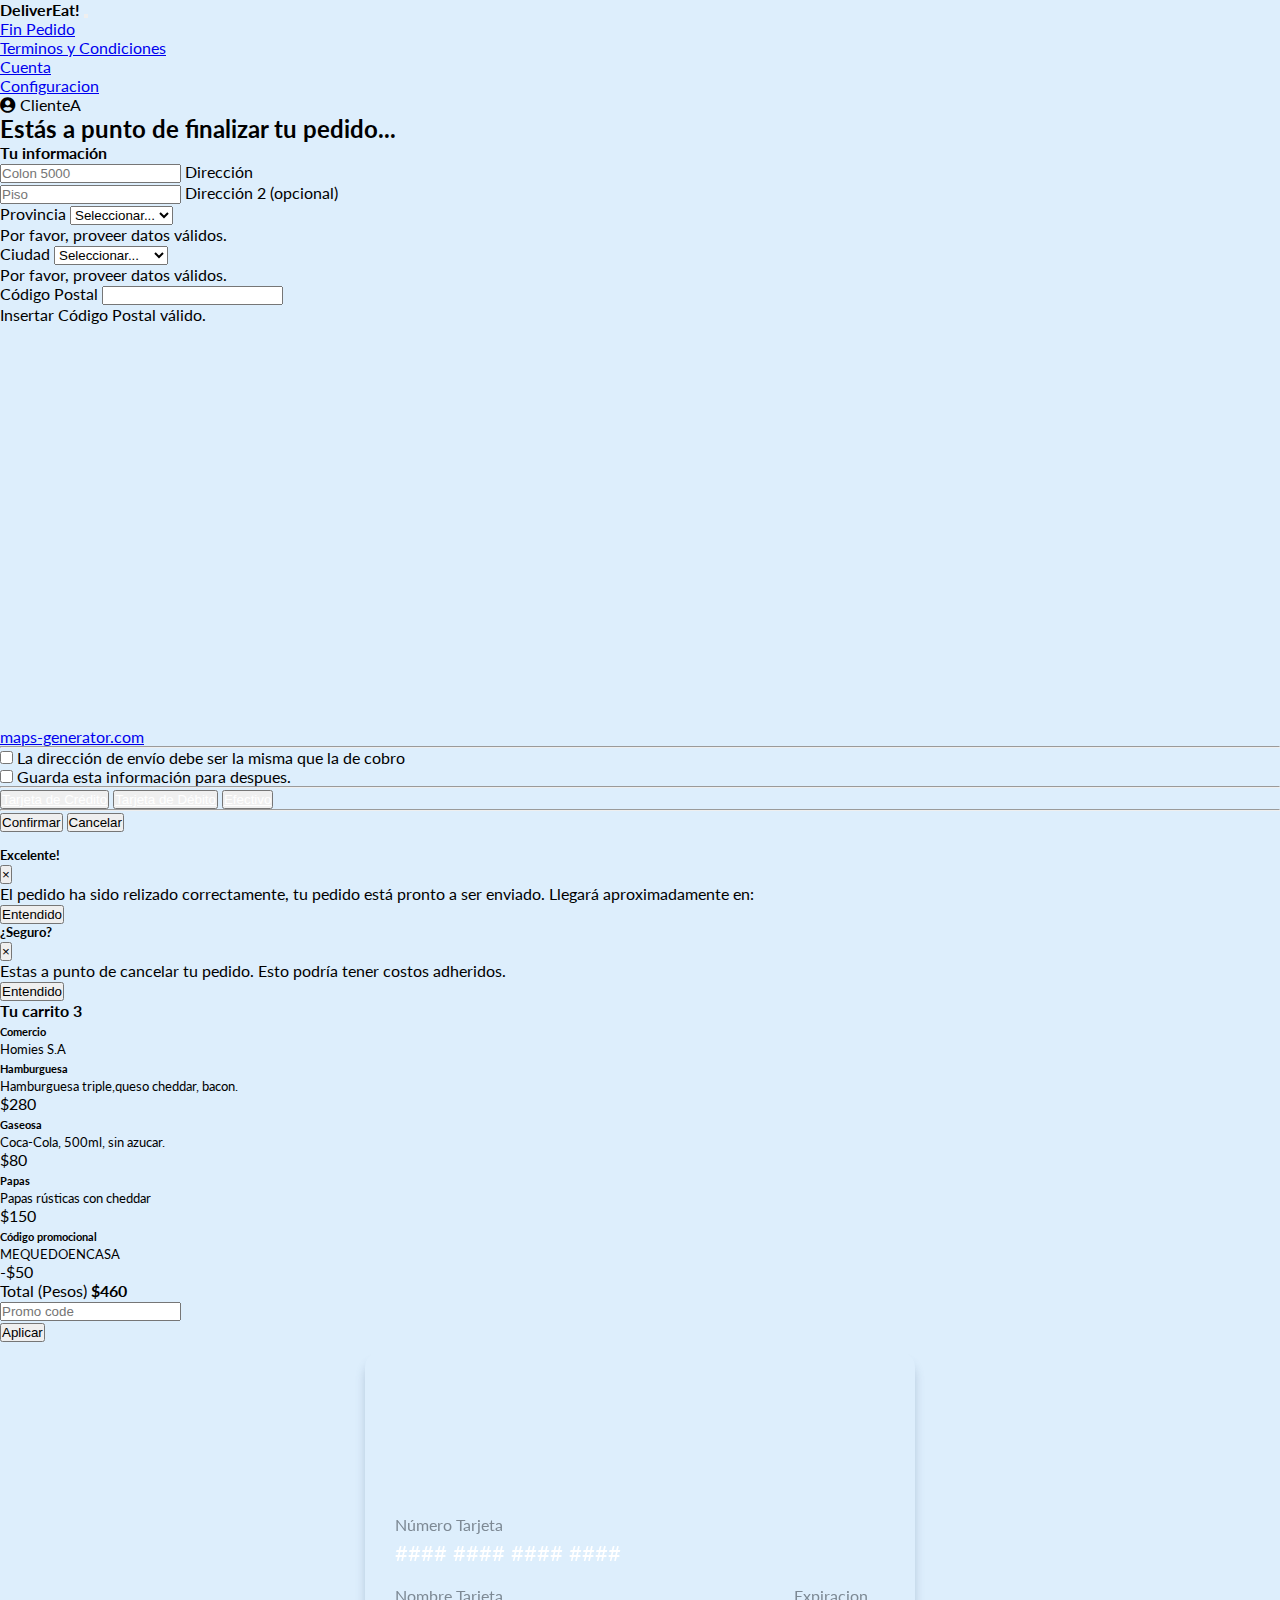
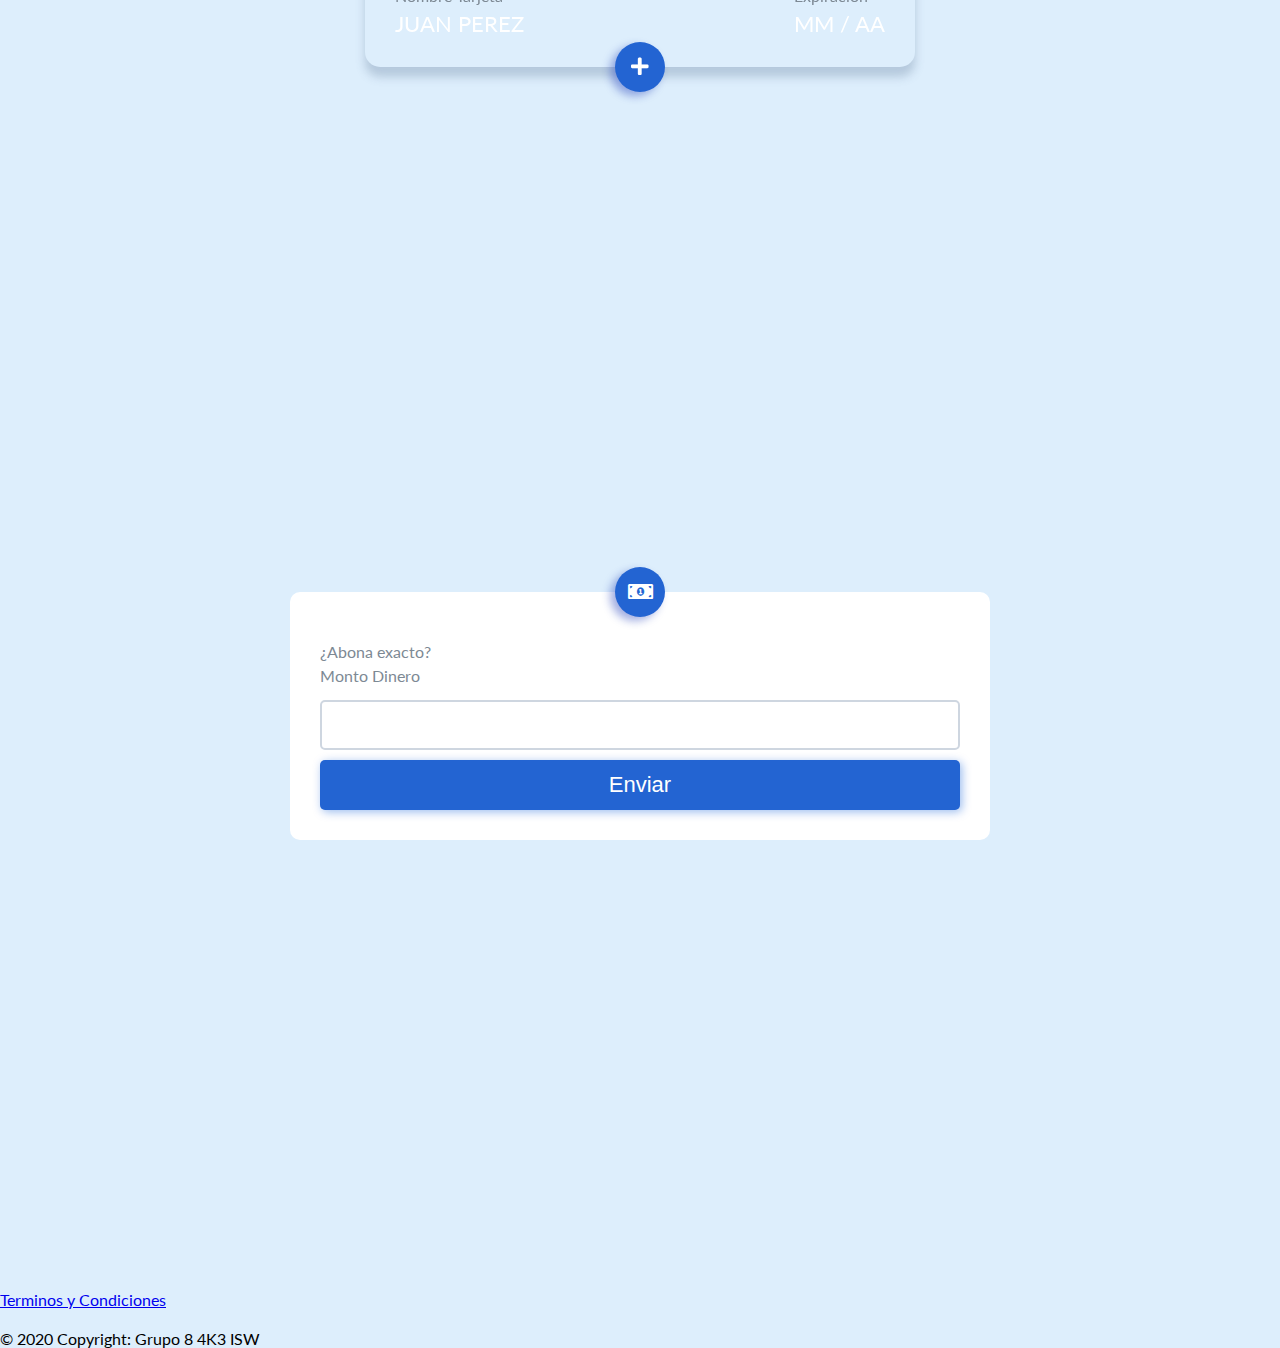
==== Material Práctico/Prácticos Evaluables/ImplementaciónWebISW/checkout-page.html @ 4e1e85ca "Cambios de codigo" ====
<!DOCTYPE html>
<html lang="en">

<head>
  <meta charset="utf-8">
  <meta name="viewport" content="width=device-width, initial-scale=1, shrink-to-fit=no">
  <meta http-equiv="x-ua-compatible" content="ie=edge">
  <title>DeliverEat! Grupo8</title>
  <!-- Font Awesome -->
  <link rel="stylesheet" href="https://use.fontawesome.com/releases/v5.11.2/css/all.css">
  <!-- Bootstrap core CSS -->
  <link href="css/bootstrap.min.css" rel="stylesheet">
  <!-- Material Design Bootstrap -->
  <link href="css/mdb.min.css" rel="stylesheet">
  <!-- Your custom styles (optional) -->
  <link href="css/style.min.css" rel="stylesheet">
  <link href="https://fonts.googleapis.com/css?family=Lato|Liu+Jian+Mao+Cao&display=swap" rel="stylesheet">
  <link href="https://fonts.googleapis.com/css?family=Lato|Liu+Jian+Mao+Cao&display=swap" rel="stylesheet">
	<link rel="stylesheet" href="css/estilos.css">

</head>

<body class="grey lighten-3">

  <!-- Navbar -->
  <nav class="navbar fixed-top navbar-expand-lg navbar-light white scrolling-navbar">
    <div class="container">

      <!-- Brand -->
      <a class="navbar-brand waves-effect"  target="_blank">
        <strong class="blue-text">DeliverEat!</strong>
      </a>

      <!-- Collapse -->
      <button class="navbar-toggler" type="button" data-toggle="collapse" data-target="#navbarSupportedContent" aria-controls="navbarSupportedContent"
        aria-expanded="false" aria-label="Toggle navigation">
        <span class="navbar-toggler-icon"></span>
      </button>

      <!-- Links -->
      <div class="collapse navbar-collapse" id="navbarSupportedContent">

        <!-- Left -->
        <ul class="navbar-nav mr-auto">
          <li class="nav-item active">
            <a class="nav-link waves-effect" href="#">Fin Pedido
              <span class="sr-only">(current)</span>
            </a>
          </li>
          <li class="nav-item">
            <a class="nav-link waves-effect" href="#" target="_blank">Terminos y Condiciones</a>
          </li>
          <li class="nav-item">
            <a class="nav-link waves-effect" href="#" target="_blank">Cuenta</a>
          </li>
          <li class="nav-item">
            <a class="nav-link waves-effect" href="#" target="_blank">Configuracion</a>
          </li>
         

        </ul>
        <!-- Right -->
        <ul>
          <li class="nav-item" id="usuario" style="list-style:none;" >
            <a class="nav-link waves-effect"  target="_blank"> <i class="fas fa-user-circle"></i>  ClienteA</a>
          </li>
        </ul>
        
       

      </div>

    </div>
  </nav>
  <!-- Navbar -->

  <!--Main layout-->
  <main class="mt-5 pt-4">
    <div class="container wow fadeIn">

      <!-- Heading -->
      <h2 class="my-5 h2 text-center">Estás a punto de finalizar tu pedido...</h2>


      <!-- Heading -->
      <h4 class="d-flex justify-content-between align-items-center mb-3">
        <span class="text-muted">Tu información </span>
      
      </h4>
      <!--Grid row-->
      <div class="row">

        <!--Grid column-->
        <div class="col-md-8 mb-4">

          <!--Card-->
          <div class="card">

            <!--Card content-->
            <form class="card-body">

              <!--Grid row-->
              <div class="row">

                <!--Grid column-->
                
                <!--Grid column-->

                <!--Grid column-->
               
                <!--Grid column-->

              </div>
              <!--Grid row-->

              <!--Username-->
              

              <!--email-->

              <!--address-->
              <div class="md-form mb-5">
                <input type="text" id="address" class="form-control" placeholder="Colon 5000">
                <label for="address" class="">Dirección</label>
              </div>

              <!--address-2-->
              <div class="md-form mb-5">
                <input type="text" id="address-2" class="form-control" placeholder="Piso">
                <label for="address-2" class="">Dirección 2 (opcional)</label>
              </div>

              <!--Grid row-->
              <div class="row">

                <!--Grid column-->
                <div class="col-lg-4 col-md-12 mb-4">

                  <label for="country">Provincia</label>
                  <select class="custom-select d-block w-100" id="country" required>
                    <option value="">Seleccionar...</option>
                    <option>Córdoba</option>
                  </select>
                  <div class="invalid-feedback">
                    Por favor, proveer datos válidos.
                  </div>

                </div>
                <!--Grid column-->

                <!--Grid column-->
                <div class="col-lg-4 col-md-6 mb-4">

                  <label for="state">Ciudad</label>
                  <select class="custom-select d-block w-100" onchange="cambioRegion()"  id="state" required>
                    <option value="">Seleccionar...</option>
                    <option value="Capital">Capital</option>
                    <option value="Colonia-Caroya">Colonia Caroya</option>
                    <option value="Jesús-María">Jesús María</option>
                    <option value="Rio-Primero">Rio Primero</option>
                    <option value="Rio-Segundo">Rio Segundo</option>
                    <option value="Villa-Allende">Villa Allende</option>
                    <option value="Mendiolaza">Mendiolaza</option>
                    <option value="Calera">Calera</option>
                    <option value="Unquillo">Unquillo</option>
                    <option value="Carlos-Paz">Carlos Paz</option>
                  </select>
                  

                  <div class="invalid-feedback">
                    Por favor, proveer datos válidos.
                  </div>
                  
                </div>
                <!--Grid column-->

                <!--Grid column-->
                <div class="col-lg-4 col-md-6 mb-4">

                  <label for="zip">Código Postal</label>
                  <input type="text" class="form-control" id="zip" placeholder="" required>
                  <div class="invalid-feedback">
                    Insertar Código Postal válido.
                  </div>

                </div>
                <!--Grid column-->
                
                  <iframe height="400" frameborder="0" scrolling="no" marginheight="0" marginwidth="0" id="gmap_canvas" style="width:100%;" src="https://maps.google.com/maps?width=520&amp;height=400&amp;hl=en&amp;q=%20C%C3%B3rdoba+()&amp;t=&amp;z=12&amp;ie=UTF8&amp;iwloc=B&amp;output=embed"></iframe> 
                  <a href='http://maps-generator.com/es'>maps-generator.com</a> 
                  <script type='text/javascript' src='https://maps-generator.com/google-maps-authorization/script.js?id=598acf23eb571168d05767a5013aafaa6e93a137'></script>
                
                
            
                

              </div>
              <!--Grid row-->

              <hr>

              <div class="custom-control custom-checkbox">
                <input type="checkbox" class="custom-control-input" id="same-address">
                <label class="custom-control-label" for="same-address">La dirección de envío debe ser la misma que la de cobro</label>
              </div> 
              <div class="custom-control custom-checkbox">
                <input type="checkbox" class="custom-control-input" id="save-info">
                <label class="custom-control-label" for="save-info">Guarda esta información para despues.</label>
              </div>

              <hr>

              <div class="d-block my-3">
                <div>
                  <button class="btn btn-primary btn-abrir-formulario" id="btn-abrir-formulario" style="color:white;">
                    <a href="#tarjeta" style="color:white;">Tarjeta de Crédito</a>
                  </button>
                  <button class="btn btn-primary btn-abrir-formulario-debito" id="btn-abrir-formulario-debito" style="color:white;">
                    <a href="#tarjeta" style="color:white;">Tarjeta de Débito</a>
                  </button>
                  <button class="btn btn-secondary btn-abrir-formulario-pago-efectivo" id="btn-abrir-formulario-pago-efectivo" style="color:white;">
                    <a href="#efectivo" style="color:white;">Efectivo</a>
                  </button>
                </div>
                
              </div>
              



              <hr class="mb-4">

              <button class="btn btn-primary btn-lg btn-block" data-toggle="modal" data-target="#exampleModal" type="submit" style="margin-bottom:15px;">Confirmar</button>

              <button class="btn btn-danger btn-lg btn-block"data-toggle="modal" data-target="#exampleModal1"  type="submit" id="cancelar">Cancelar</button>

              <!--Modal CONFIRMAR-->
              <div class="modal fade" id="exampleModal" tabindex="-1" role="dialog" aria-labelledby="exampleModalLabel" aria-hidden="true">
                <div class="modal-dialog" role="document">
                  <div class="modal-content">
                    <div class="modal-header">
                      <h5 class="modal-title" id="exampleModalLabel">Excelente!</h5>
                      <button type="button" class="close" data-dismiss="modal" aria-label="Close">
                        <span aria-hidden="true">&times;</span>
                      </button>
                    </div>
                    <div class="modal-body">
                      El pedido ha sido relizado correctamente, tu pedido está pronto a ser enviado.
                      Llegará aproximadamente en:
                    </div>
                    <div>
                      <!--Countdown-->

                    </div>
                    <div class="modal-footer">
                      
                      <button type="button" class="btn btn-primary">Entendido</button>
                    </div>
                  </div>
                </div>
              </div>

              <!--Modal CANCELAR-->
              <div class="modal fade" id="exampleModal1" tabindex="-1" role="dialog" aria-labelledby="exampleModalLabel" aria-hidden="true">
                <div class="modal-dialog" role="document">
                  <div class="modal-content">
                    <div class="modal-header">
                      <h5 class="modal-title" id="exampleModalLabel">¿Seguro?</h5>
                      <button type="button" class="close" data-dismiss="modal" aria-label="Close">
                        <span aria-hidden="true">&times;</span>
                      </button>
                    </div>
                    <div class="modal-body">
                      Estas a punto de cancelar tu pedido. Esto podría tener costos adheridos.
                    </div>
                    <div>
                      <!--Countdown-->

                    </div>
                    <div class="modal-footer">
                      
                      <button type="button" class="btn btn-primary">Entendido</button>
                    </div>
                  </div>
                </div>
              </div>

            </form>

          </div>
          <!--/.Card-->

        </div>
        <!--Grid column-->

        <!--Grid column-->
        <div class="col-md-4 mb-4">

          <!-- Heading -->
          <h4 class="d-flex justify-content-between align-items-center mb-3">
            <span class="text-muted">Tu carrito </span>
            <span class="badge badge-secondary badge-pill">3</span>
          </h4>

          <!-- Cart -->
          <ul class="list-group mb-3 z-depth-1">
            <li class="list-group-item d-flex justify-content-between lh-condensed">
              <div>
                <h6 class="my-0">Comercio</h6>
                <small class="text-muted">Homies S.A</small>
              </div>

            </li>
            <li class="list-group-item d-flex justify-content-between lh-condensed">
              <div>
                <h6 class="my-0">Hamburguesa</h6>
                <small class="text-muted">Hamburguesa triple,queso cheddar, bacon.</small>
              </div>
              <span class="text-muted">$280</span>
            </li>
            <li class="list-group-item d-flex justify-content-between lh-condensed">
              <div>
                <h6 class="my-0">Gaseosa</h6>
                <small class="text-muted">Coca-Cola, 500ml, sin azucar.</small>
              </div>
              <span class="text-muted">$80</span>
            </li>
            <li class="list-group-item d-flex justify-content-between lh-condensed">
              <div>
                <h6 class="my-0">Papas</h6>
                <small class="text-muted">Papas rústicas con cheddar</small>
              </div>
              <span class="text-muted">$150</span>
            </li>
            <li class="list-group-item d-flex justify-content-between bg-light">
              <div class="text-success">
                <h6 class="my-0">Código promocional</h6>
                <small>MEQUEDOENCASA</small>
              </div>
              <span class="text-success">-$50</span>
            </li>
            <li class="list-group-item d-flex justify-content-between">
              <span>Total (Pesos)</span>
              <strong>$460</strong>
            </li>
          </ul>
          <!-- Cart -->

          <!-- Promo code -->
          <form class="card p-2">
            <div class="input-group">
              <input type="text" class="form-control" placeholder="Promo code" aria-label="Recipient's username" aria-describedby="basic-addon2">
              <div class="input-group-append">
                <button class="btn btn-secondary btn-md waves-effect m-0" type="button">Aplicar</button>
              </div>
            </div>
          </form>
          <!-- Promo code -->
          <div class="contenedor">
          
            <!-- Tarjeta -->
            <section class="tarjeta" id="tarjeta">
              <div class="delantera">
                <div class="logo-marca" id="logo-marca">
                  <!-- <img src="img/logos/visa.png" alt=""> -->
                </div>
                <img src="img/chip-tarjeta.png" class="chip" alt="">
                <div class="datos">
                  <div class="grupo" id="numero">
                    <p class="label">Número Tarjeta</p>
                    <p class="numero">#### #### #### ####</p>
                  </div>
                  <div class="flexbox">
                    <div class="grupo" id="nombre">
                      <p class="label">Nombre Tarjeta</p>
                      <p class="nombre">Juan Perez</p>
                    </div>
        
                    <div class="grupo" id="expiracion">
                      <p class="label">Expiracion</p>
                      <p class="expiracion"><span class="mes">MM</span> / <span class="year">AA</span></p>
                    </div>
                  </div>
                </div>
              </div>
        
              <div class="trasera">
                <div class="barra-magnetica"></div>
                <div class="datos">
                  <div class="grupo" id="firma">
                    <p class="label">Firma</p>
                    <div class="firma"><p></p></div>
                  </div>
                  <div class="grupo" id="ccv">
                    <p class="label">CCV</p>
                    <p class="ccv"></p>
                  </div>
                </div>
                <p class="leyenda">Ten cuidado con la información de tu tarjeta</p>
                <a href="#" class="link-banco">DeliverEat!</a>
              </div>
            </section>
        
            <!-- Contenedor Boton Abrir Formulario -->
            <div class="contenedor-btn">
              <button class="btn-abrir-formulario" id="btn-abrir-formulario">
                <i class="fas fa-plus"></i>
              </button>
            </div>
        
            <!-- Formulario -->
            <form action="" id="formulario-tarjeta" class="formulario-tarjeta">
              <div class="grupo">
                <label for="inputNumero">Número Tarjeta</label>
                <input type="text" id="inputNumero" maxlength="19" autocomplete="off">
              </div>
              <div class="grupo">
                <label for="inputNombre">Nombre</label>
                <input type="text" id="inputNombre" maxlength="19" autocomplete="off">
              </div>
              <div class="flexbox">
                <div class="grupo expira">
                  <label for="selectMes">Expiracion</label>
                  <div class="flexbox">
                    <div class="grupo-select">
                      <select name="mes" id="selectMes">
                        <option disabled selected>Mes</option>
                      </select>
                      <i class="fas fa-angle-down"></i>
                    </div>
                    <div class="grupo-select">
                      <select name="year" id="selectYear">
                        <option disabled selected>Año</option>
                      </select>
                      <i class="fas fa-angle-down"></i>
                    </div>
                  </div>
                </div>
        
                <div class="grupo ccv">
                  <label for="inputCCV">CCV</label>
                  <input type="text" id="inputCCV" maxlength="3">
                </div>
              </div>
              <button type="submit" class="btn-enviar">Enviar</button>
            </form>
          </div>

          <!---FORMULARIO PAGO EFECTIVO-->
          <div class="contenedor-efectivo">
          
            <!-- Tarjeta -->
            <section class="tarjeta" id="efectivo">
        
            </section>
        
            <!-- Contenedor Boton Abrir Formulario -->
            <div class="contenedor-btn">
              <button class="btn-abrir-formulario" id="btn-abrir-formulario">
                <i class="fas fa-money-bill-alt"></i>
              </button>
            </div>
        
            <!-- Formulario -->
            <form action="" id="formulario-efectivo" class="formulario-efectivo">
              <div class="grupo">
                <div>
                  <label for="inputNumero">¿Abona exacto?</label>
                </div>
                
                <label for="inputNumero">Monto Dinero</label>
                <input type="text" id="inputNumero" maxlength="19" autocomplete="off">
              </div>
              
              <button type="submit" class="btn-enviar">Enviar</button>
            </form>
          </div>
        </div>
        <!--Grid column-->

         <!--TARJETA-->
       
          
      
        <!---/ TARJETA-->

      </div>
      <!--Grid row-->

    </div>

<!--Mapa secundario-->
<div id="googleMap" style="width:100%;height:400px;"></div>

    <script>
    function myMap() {
    var mapProp= {
      center:new google.maps.LatLng(51.508742,-0.120850),
      zoom:5,
    };
    var map = new google.maps.Map(document.getElementById("googleMap"),mapProp);
    }
    </script>

<script type='text/javascript' src='https://maps-generator.com/google-maps-authorization/script.js?id=598acf23eb571168d05767a5013aafaa6e93a137'></script>


  </main>
  <!--Main layout-->


  <!--Footer-->
  <footer class="page-footer text-center font-small mt-4 wow fadeIn">

    <!--Call to action-->
    <div class="pt-4" style="
    margin-bottom: 20px;
">
      <a class="btn btn-outline-white waves-effect waves-light" href="#" target="_blank" role="button" style="
    margin-bottom: 10px;">Terminos y Condiciones
        <i class="f"></i>
      </a>
      
    </div>
      
    </div>
    <!--/.Call to action-->

 



    <!--Copyright-->
    <div class="footer-copyright py-3">
      © 2020 Copyright:
      <a  target="_blank"> Grupo 8 4K3 ISW </a>
    </div>
    <!--/.Copyright-->

  </footer>
  <!--/.Footer-->

  <!-- SCRIPTS -->



  <script src="https://kit.fontawesome.com/2c36e9b7b1.js" crossorigin="anonymous"></script>
              <script src="js/main.js"></script>
  <!-- JQuery -->
  <script type="text/javascript" src="js/jquery-3.4.1.min.js"></script>
  <!-- Bootstrap tooltips -->
  <script type="text/javascript" src="js/popper.min.js"></script>
  <!-- Bootstrap core JavaScript -->
  <script type="text/javascript" src="js/bootstrap.min.js"></script>
  <!-- MDB core JavaScript -->
  <script type="text/javascript" src="js/mdb.min.js"></script>
  <!-- Initializations -->
  <script type="text/javascript">
    // Animations initialization
    new WOW().init();
  </script>
</body>

</html>
---- Material Práctico/Prácticos Evaluables/ImplementaciónWebISW/css/estilos.css ----
* {
	padding: 0;
	margin: 0;
	box-sizing: border-box;
}

body {
	background: #ddeefc;
	font-family: 'Lato', sans-serif;
}

.contenedor {
	width: 100%;
	max-width: 1000px;
	padding-top:  10px;
	margin: auto;
	display: flex;
	flex-direction: column;
	align-items: center;
	height:840px;
}

.contenedor-efectivo {
	width: 100%;
	max-width: 1000px;
	padding-top:  10px;
	margin: auto;
	display: flex;
	flex-direction: column;
	align-items: center;
	
}

/* ---------- Estilos Generales de las Tarjetas ----------*/
.tarjeta {
	width: 100%;
	max-width: 550px;
	position: relative;
	color: #fff;
	transition: .3s ease all;
	transform: rotateY(0deg);
	transform-style: preserve-3d;
	cursor: pointer;
	z-index: 2;
}

.efectivo {
	width: 100%;
	max-width: 550px;
	position: relative;
	color: #fff;
	transition: .3s ease all;
	transform: rotateY(0deg);
	transform-style: preserve-3d;
	cursor: pointer;
	z-index: 2;
}

.tarjeta.active {
	transform: rotateY(180deg);
}

.tarjeta > div {
	padding: 30px;
	border-radius: 15px;
	min-height: 315px;
	display: flex;
	flex-direction: column;
	justify-content: space-between;
	box-shadow: 0 10px 10px 0 rgba(90,116,148,0.3);
}

/* ---------- Tarjeta Delantera ----------*/

.tarjeta .delantera {
	width: 100%;
	background: url(../img/bg-tarjeta/bg-tarjeta-02.jpg);
	background-size: cover;
}

.delantera .logo-marca {
	text-align: right;
	min-height: 50px;
}

.delantera .logo-marca img {
	width: 100%;
	height: 100%;
	object-fit: cover;
	max-width: 80px;
}

.delantera .chip {
	width: 100%;
	max-width: 50px;
	margin-bottom: 20px;
}

.delantera .grupo .label {
	font-size: 16px;
	color: #7d8994;
	margin-bottom: 5px;
}

.delantera .grupo .numero,
.delantera .grupo .nombre,
.delantera .grupo .expiracion {
	color: #fff;
	font-size: 22px;
	text-transform: uppercase;
}

.delantera .flexbox {
	display: flex;
	justify-content: space-between;
	margin-top: 20px;
}

/* ---------- Tarjeta Trasera ----------*/
.trasera {
	background: url(../img/bg-tarjeta/bg-tarjeta-02.jpg);
	background-size: cover;
	position: absolute;
	top: 0;
	transform: rotateY(180deg);
	backface-visibility: hidden;
}

.trasera .barra-magnetica {
	height: 40px;
	background: #000;
	width: 100%;
	position: absolute;
	top: 30px;
	left: 0;
}

.trasera .datos {
	margin-top: 60px;
	display: flex;
	justify-content: space-between;
}

.trasera .datos p {
	margin-bottom: 5px;
}

.trasera .datos #firma {
	width: 70%;
}

.trasera .datos #firma .firma {
	height: 40px;
	background: repeating-linear-gradient(skyblue 0, skyblue 5px, orange 5px, orange 10px);
}

.trasera .datos #firma .firma p {
	line-height: 40px;
	font-family: 'Liu Jian Mao Cao', cursive;
	color: #000;
	font-size: 30px;
	padding: 0 10px;
	text-transform: capitalize;
}

.trasera .datos #ccv {
	width: 20%;
}

.trasera .datos #ccv .ccv {
	background: #fff;
	height: 40px;
	color: #000;
	padding: 10px;
	text-align: center;
}

.trasera .leyenda {
	font-size: 14px;
	line-height: 24px;
}

.trasera .link-banco {
	font-size: 14px;
	color: #fff;
}

/* ---------- Contenedor Boton ----------*/
.contenedor-btn .btn-abrir-formulario {
	width: 50px;
	height: 50px;
	font-size: 20px;
	line-height: 20px;
	background: #2364d2;
	color: #fff;
	position: relative;
	top: -25px;
	z-index: 3;
	border-radius: 100%;
	box-shadow: -5px 4px 8px rgba(24,56,182,0.4);
	padding: 5px;
	transition: all .2s ease;
	border: none;
	cursor: pointer;
}

.contenedor-btn .btn-abrir-formulario:hover {
	background: #1850b1;
}

.contenedor-btn .btn-abrir-formulario.active {
	transform: rotate(45deg);
}

/* ---------- Formulario Tarjeta ----------*/
.formulario-tarjeta {
	background: #fff;
	width: 100%;
	max-width: 700px;
	padding: 150px 30px 30px 30px;
	border-radius: 10px;
	position: relative;
	top: -150px;
	z-index: 1;
	clip-path: polygon(0 0, 100% 0, 100% 0, 0 0);
	transition: clip-path .3s ease-out;
}

.formulario-efectivo {
	background: #fff;
	width: 100%;
	max-width: 700px;
	padding: 50px 30px 30px 30px;
	border-radius: 10px;
	position: relative;
	top: -50px;
	z-index: 1;
	transition: clip-path .3s ease-out;
}

.formulario-tarjeta.active {
	clip-path: polygon(0 0, 100% 0, 100% 100%, 0 100%);
}

.formulario-tarjeta label,
.formulario-efectivo label {
	display: block;
	color: #7d8994;
	margin-bottom: 5px;
	font-size: 16px;
}

.formulario-tarjeta input,
.formulario-tarjeta select,
.formulario-efectivo input,
.formulario-efectivo select,
.btn-enviar {
	border: 2px solid #CED6E0;
	font-size: 18px;
	height: 50px;
	width: 100%;
	padding: 5px 12px;
	transition: .3s ease all;
	border-radius: 5px;
	margin-top:10px;
}



.formulario-tarjeta input:hover,
.formulario-tarjeta select:hover {
	border: 2px solid #93BDED;
}

.formulario-tarjeta input:focus,
.formulario-tarjeta select:focus {
	outline: rgb(4,4,4);
	box-shadow: 1px 7px 10px -5px rgba(90,116,148,0.3);
}

.formulario-tarjeta input {
	margin-bottom: 20px;
	text-transform: uppercase;
}

.formulario-tarjeta .flexbox {
	display: flex;
	justify-content: space-between;
}

.formulario-tarjeta .expira {
	width: 100%;
}

.formulario-tarjeta .ccv {
	min-width: 100px;
}

.formulario-tarjeta .grupo-select {
	width: 100%;
	margin-right: 15px;
	position: relative;
}

.formulario-tarjeta select {
	-webkit-appearance: none;
}

.formulario-tarjeta .grupo-select i {
	position: absolute;
	color: #CED6E0;
	top: 18px;
	right: 15px;
	transition: .3s ease all;
}

.formulario-tarjeta .grupo-select:hover i {
	color: #93bfed;
}

.formulario-tarjeta .btn-enviar,
.formulario-efectivo .btn-enviar{
	border: none;
	padding: 10px;
	font-size: 22px;
	color: #fff;
	background: #2364d2;
	box-shadow: 2px 2px 10px 0px rgba(0,85,212,0.4);
	cursor: pointer;
}

.formulario-tarjeta .btn-enviar:hover,
.formulario-efectivo .btn-enviar:hover {

	background: #1850b1;
}
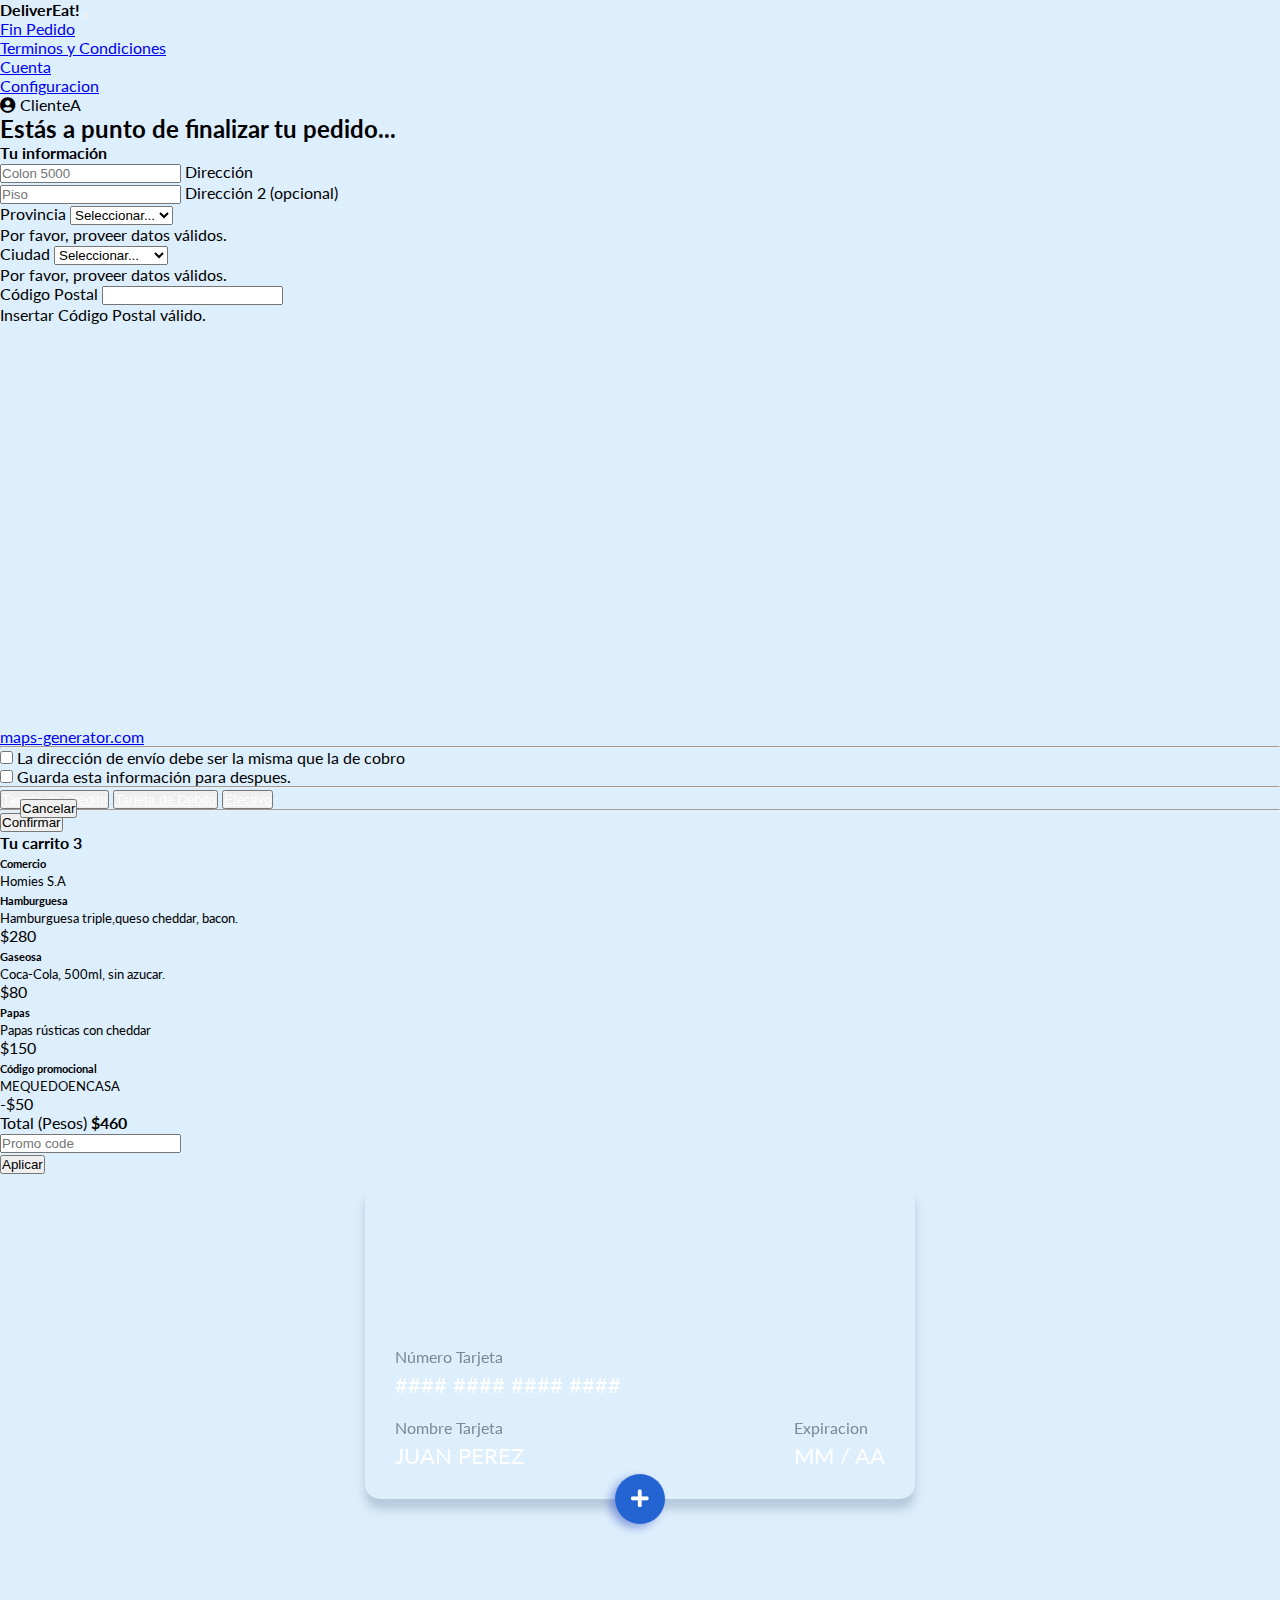
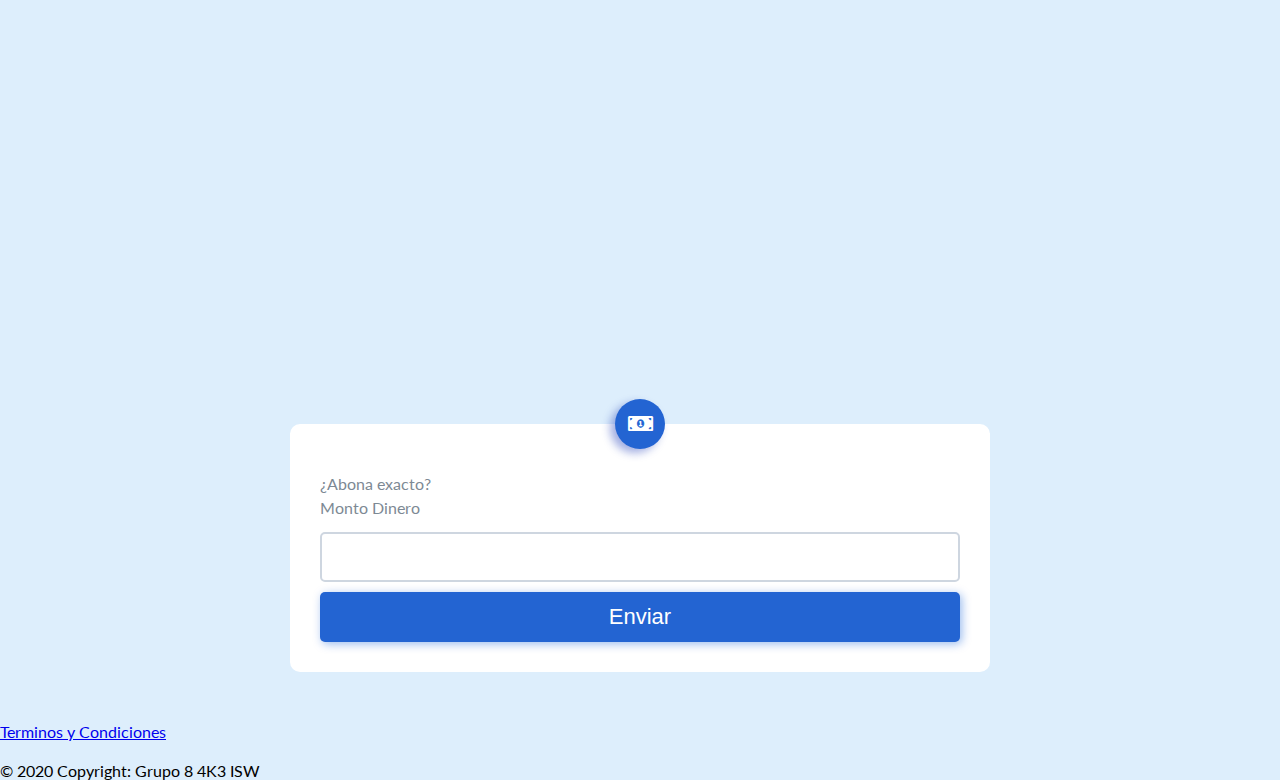
==== commit 464cc787: "Maps y validacion" ====
--- a/Material Práctico/Prácticos Evaluables/ImplementaciónWebISW/checkout-page.html
+++ b/Material Práctico/Prácticos Evaluables/ImplementaciónWebISW/checkout-page.html
@@ -20,7 +20,7 @@
 
 </head>
 
-<body class="grey lighten-3">
+<body class="grey lighten-3" id="body">
 
   <!-- Navbar -->
   <nav class="navbar fixed-top navbar-expand-lg navbar-light white scrolling-navbar">
@@ -96,8 +96,9 @@
           <!--Card-->
           <div class="card">
 
+     
             <!--Card content-->
-            <form class="card-body">
+            <form class="card-body" id="form">
 
               <!--Grid row-->
               <div class="row">
@@ -120,13 +121,13 @@
 
               <!--address-->
               <div class="md-form mb-5">
-                <input type="text" id="address" class="form-control" placeholder="Colon 5000">
+                <input type="text" id="address" class="form-control" placeholder="Colon 5000" required>
                 <label for="address" class="">Dirección</label>
               </div>
 
               <!--address-2-->
               <div class="md-form mb-5">
-                <input type="text" id="address-2" class="form-control" placeholder="Piso">
+                <input type="text" id="address-2" class="form-control" placeholder="Piso"required>
                 <label for="address-2" class="">Dirección 2 (opcional)</label>
               </div>
 
@@ -152,18 +153,18 @@
                 <div class="col-lg-4 col-md-6 mb-4">
 
                   <label for="state">Ciudad</label>
-                  <select class="custom-select d-block w-100" onchange="cambioRegion()"  id="state" required>
+                  <select class="custom-select d-block w-100" onchange="establecerMapa()"  id="state" required>
                     <option value="">Seleccionar...</option>
-                    <option value="Capital">Capital</option>
-                    <option value="Colonia-Caroya">Colonia Caroya</option>
-                    <option value="Jesús-María">Jesús María</option>
-                    <option value="Rio-Primero">Rio Primero</option>
-                    <option value="Rio-Segundo">Rio Segundo</option>
-                    <option value="Villa-Allende">Villa Allende</option>
-                    <option value="Mendiolaza">Mendiolaza</option>
-                    <option value="Calera">Calera</option>
-                    <option value="Unquillo">Unquillo</option>
-                    <option value="Carlos-Paz">Carlos Paz</option>
+                    <option value="https://www.google.com/maps/embed?pb=!1m18!1m12!1m3!1d108958.20891365617!2d-64.25757236845544!3d-31.415668156136864!2m3!1f0!2f0!3f0!3m2!1i1024!2i768!4f13.1!3m3!1m2!1s0x9432a283b4d07fa3%3A0x7fa85f3afc7e8bb5!2sCapital%2C%20C%C3%B3rdoba!5e0!3m2!1ses-419!2sar!4v1599598356160!5m2!1ses-419!2sar">Capital</option>
+                    <option value="https://www.google.com/maps/embed?pb=!1m18!1m12!1m3!1d13676.596202201395!2d-64.07049185808215!3d-31.022096665984524!2m3!1f0!2f0!3f0!3m2!1i1024!2i768!4f13.1!3m3!1m2!1s0x9432626eac44a027%3A0x85b6e301081d1c22!2sCol.%20Caroya%2C%20C%C3%B3rdoba!5e0!3m2!1ses-419!2sar!4v1599592292216!5m2!1ses-419!2sar">Colonia Caroya</option>
+                    <option value="https://www.google.com/maps/embed?pb=!1m18!1m12!1m3!1d27364.02051826626!2d-64.10972113374125!3d-30.984360977162947!2m3!1f0!2f0!3f0!3m2!1i1024!2i768!4f13.1!3m3!1m2!1s0x943263974bf8796f%3A0x2fc325cba041b543!2zSmVzdXMgTWFyw61hLCBDw7NyZG9iYQ!5e0!3m2!1ses-419!2sar!4v1599598695430!5m2!1ses-419!2sar">Jesús María</option>
+                    <option value="https://www.google.com/maps/embed?pb=!1m18!1m12!1m3!1d27264.24862640329!2d-63.6446739830128!3d-31.330514803801975!2m3!1f0!2f0!3f0!3m2!1i1024!2i768!4f13.1!3m3!1m2!1s0x9432dfa99641837b%3A0xee0238c615b1712b!2zUsOtbyBQcmltZXJvLCBDw7NyZG9iYQ!5e0!3m2!1ses-419!2sar!4v1599598722720!5m2!1ses-419!2sar">Rio Primero</option>
+                    <option value="https://www.google.com/maps/embed?pb=!1m18!1m12!1m3!1d27171.671889180237!2d-63.92214283233773!3d-31.64866022152733!2m3!1f0!2f0!3f0!3m2!1i1024!2i768!4f13.1!3m3!1m2!1s0x9432cafff1f1cec1%3A0xf370c1a41d5322ac!2zUsOtbyBTZWd1bmRvLCBDw7NyZG9iYQ!5e0!3m2!1ses-419!2sar!4v1599598743295!5m2!1ses-419!2sar">Rio Segundo</option>
+                    <option value="https://www.google.com/maps/embed?pb=!1m18!1m12!1m3!1d54553.43706842155!2d-64.30634466173869!3d-31.2874394003083!2m3!1f0!2f0!3f0!3m2!1i1024!2i768!4f13.1!3m3!1m2!1s0x94329d056aa66e5f%3A0x2cd58396ed99410e!2sVilla%20Allende%2C%20C%C3%B3rdoba!5e0!3m2!1ses-419!2sar!4v1599598452072!5m2!1ses-419!2sar">Villa Allende</option>
+                    <option value="https://www.google.com/maps/embed?pb=!1m18!1m12!1m3!1d54567.48844994807!2d-64.3210352619451!3d-31.263146733506616!2m3!1f0!2f0!3f0!3m2!1i1024!2i768!4f13.1!3m3!1m2!1s0x94329d2d35292215%3A0xf652dcee9efa32c4!2sMendiolaza%2C%20C%C3%B3rdoba!5e0!3m2!1ses-419!2sar!4v1599598519978!5m2!1ses-419!2sar">Mendiolaza</option>
+                    <option value="https://www.google.com/maps/embed?pb=!1m18!1m12!1m3!1d54520.39312781721!2d-64.37042511125355!3d-31.344500589839125!2m3!1f0!2f0!3f0!3m2!1i1024!2i768!4f13.1!3m3!1m2!1s0x94329d9ee10fe983%3A0xa7e85e1549d2e98e!2sLa%20Calera%2C%20C%C3%B3rdoba!5e0!3m2!1ses-419!2sar!4v1599598486222!5m2!1ses-419!2sar">Calera</option>
+                    <option value="https://www.google.com/maps/embed?pb=!1m18!1m12!1m3!1d54584.41533813023!2d-64.34199826219366!3d-31.23386021327311!2m3!1f0!2f0!3f0!3m2!1i1024!2i768!4f13.1!3m3!1m2!1s0x9432828c7c561703%3A0xbace5f80d318375c!2sUnquillo%2C%20C%C3%B3rdoba!5e0!3m2!1ses-419!2sar!4v1599598570191!5m2!1ses-419!2sar" >Unquillo</option>
+                    <option value="https://www.google.com/maps/embed?pb=!1m18!1m12!1m3!1d108962.41421997012!2d-64.5697773026418!3d-31.412047399124123!2m3!1f0!2f0!3f0!3m2!1i1024!2i768!4f13.1!3m3!1m2!1s0x942d6640d6777c71%3A0x75c24ab6cb121bed!2sVilla%20Carlos%20Paz%2C%20C%C3%B3rdoba!5e0!3m2!1ses-419!2sar!4v1599598544311!5m2!1ses-419!2sar">Carlos Paz</option>
                   </select>
                   
 
@@ -186,7 +187,7 @@
                 </div>
                 <!--Grid column-->
                 
-                  <iframe height="400" frameborder="0" scrolling="no" marginheight="0" marginwidth="0" id="gmap_canvas" style="width:100%;" src="https://maps.google.com/maps?width=520&amp;height=400&amp;hl=en&amp;q=%20C%C3%B3rdoba+()&amp;t=&amp;z=12&amp;ie=UTF8&amp;iwloc=B&amp;output=embed"></iframe> 
+                  <iframe  id="mapa" height="400" frameborder="0" scrolling="no" marginheight="0" marginwidth="0" id="gmap_canvas" style="width:100%;" src="https://maps.google.com/maps?width=520&amp;height=400&amp;hl=en&amp;q=%20C%C3%B3rdoba+()&amp;t=&amp;z=12&amp;ie=UTF8&amp;iwloc=B&amp;output=embed"></iframe> 
                   <a href='http://maps-generator.com/es'>maps-generator.com</a> 
                   <script type='text/javascript' src='https://maps-generator.com/google-maps-authorization/script.js?id=598acf23eb571168d05767a5013aafaa6e93a137'></script>
                 
@@ -230,62 +231,24 @@
 
               <hr class="mb-4">
 
-              <button class="btn btn-primary btn-lg btn-block" data-toggle="modal" data-target="#exampleModal" type="submit" style="margin-bottom:15px;">Confirmar</button>
-
-              <button class="btn btn-danger btn-lg btn-block"data-toggle="modal" data-target="#exampleModal1"  type="submit" id="cancelar">Cancelar</button>
+              <button class="btn btn-primary btn-lg btn-block" id="confirmar" data-toggle="modal" data-target="#exampleModal" type="submit" style="margin-bottom:15px;">Confirmar</button>
+
+              
+
+              
+             
 
               <!--Modal CONFIRMAR-->
-              <div class="modal fade" id="exampleModal" tabindex="-1" role="dialog" aria-labelledby="exampleModalLabel" aria-hidden="true">
-                <div class="modal-dialog" role="document">
-                  <div class="modal-content">
-                    <div class="modal-header">
-                      <h5 class="modal-title" id="exampleModalLabel">Excelente!</h5>
-                      <button type="button" class="close" data-dismiss="modal" aria-label="Close">
-                        <span aria-hidden="true">&times;</span>
-                      </button>
-                    </div>
-                    <div class="modal-body">
-                      El pedido ha sido relizado correctamente, tu pedido está pronto a ser enviado.
-                      Llegará aproximadamente en:
-                    </div>
-                    <div>
-                      <!--Countdown-->
-
-                    </div>
-                    <div class="modal-footer">
-                      
-                      <button type="button" class="btn btn-primary">Entendido</button>
-                    </div>
-                  </div>
-                </div>
-              </div>
-
-              <!--Modal CANCELAR-->
-              <div class="modal fade" id="exampleModal1" tabindex="-1" role="dialog" aria-labelledby="exampleModalLabel" aria-hidden="true">
-                <div class="modal-dialog" role="document">
-                  <div class="modal-content">
-                    <div class="modal-header">
-                      <h5 class="modal-title" id="exampleModalLabel">¿Seguro?</h5>
-                      <button type="button" class="close" data-dismiss="modal" aria-label="Close">
-                        <span aria-hidden="true">&times;</span>
-                      </button>
-                    </div>
-                    <div class="modal-body">
-                      Estas a punto de cancelar tu pedido. Esto podría tener costos adheridos.
-                    </div>
-                    <div>
-                      <!--Countdown-->
-
-                    </div>
-                    <div class="modal-footer">
-                      
-                      <button type="button" class="btn btn-primary">Entendido</button>
-                    </div>
-                  </div>
-                </div>
-              </div>
+              
 
             </form>
+
+            
+            <section style="padding-right: 20px;padding-left: 20px;margin-top:-50px; padding-bottom:15px;">
+               
+              <button class="btn btn-danger btn-lg btn-block mt-5" type="reset" id="cancelar">Cancelar</button>
+
+            </section>
 
           </div>
           <!--/.Card-->
@@ -490,22 +453,7 @@
     </div>
 
 <!--Mapa secundario-->
-<div id="googleMap" style="width:100%;height:400px;"></div>
-
-    <script>
-    function myMap() {
-    var mapProp= {
-      center:new google.maps.LatLng(51.508742,-0.120850),
-      zoom:5,
-    };
-    var map = new google.maps.Map(document.getElementById("googleMap"),mapProp);
-    }
-    </script>
-
-<script type='text/javascript' src='https://maps-generator.com/google-maps-authorization/script.js?id=598acf23eb571168d05767a5013aafaa6e93a137'></script>
-
-
-  </main>
+
   <!--Main layout-->
 
 
@@ -545,13 +493,19 @@
 
 
   <script src="https://kit.fontawesome.com/2c36e9b7b1.js" crossorigin="anonymous"></script>
-              <script src="js/main.js"></script>
+              <script src="js/tarjeta.js"></script>
+
+  
+  <!-- CambioMapa -->
+  <script src="js/confirmar.js"></script>
+  <!-- CambioMapa -->
+  <script src="js/mapa.js"></script>
   <!-- JQuery -->
   <script type="text/javascript" src="js/jquery-3.4.1.min.js"></script>
   <!-- Bootstrap tooltips -->
   <script type="text/javascript" src="js/popper.min.js"></script>
   <!-- Bootstrap core JavaScript -->
-  <script type="text/javascript" src="js/bootstrap.min.js"></script>
+  <script type="text/javascript" src="js/bootstrap.js"></script>
   <!-- MDB core JavaScript -->
   <script type="text/javascript" src="js/mdb.min.js"></script>
   <!-- Initializations -->
--- a/Material Práctico/Prácticos Evaluables/ImplementaciónWebISW/css/estilos.css
+++ b/Material Práctico/Prácticos Evaluables/ImplementaciónWebISW/css/estilos.css
@@ -30,6 +30,7 @@
 	align-items: center;
 	
 }
+
 
 /* ---------- Estilos Generales de las Tarjetas ----------*/
 .tarjeta {
@@ -333,4 +334,12 @@
 .formulario-efectivo .btn-enviar:hover {
 
 	background: #1850b1;
+}
+
+.enable{
+	display: block;
+}
+
+.disable{
+	display: none;
 }